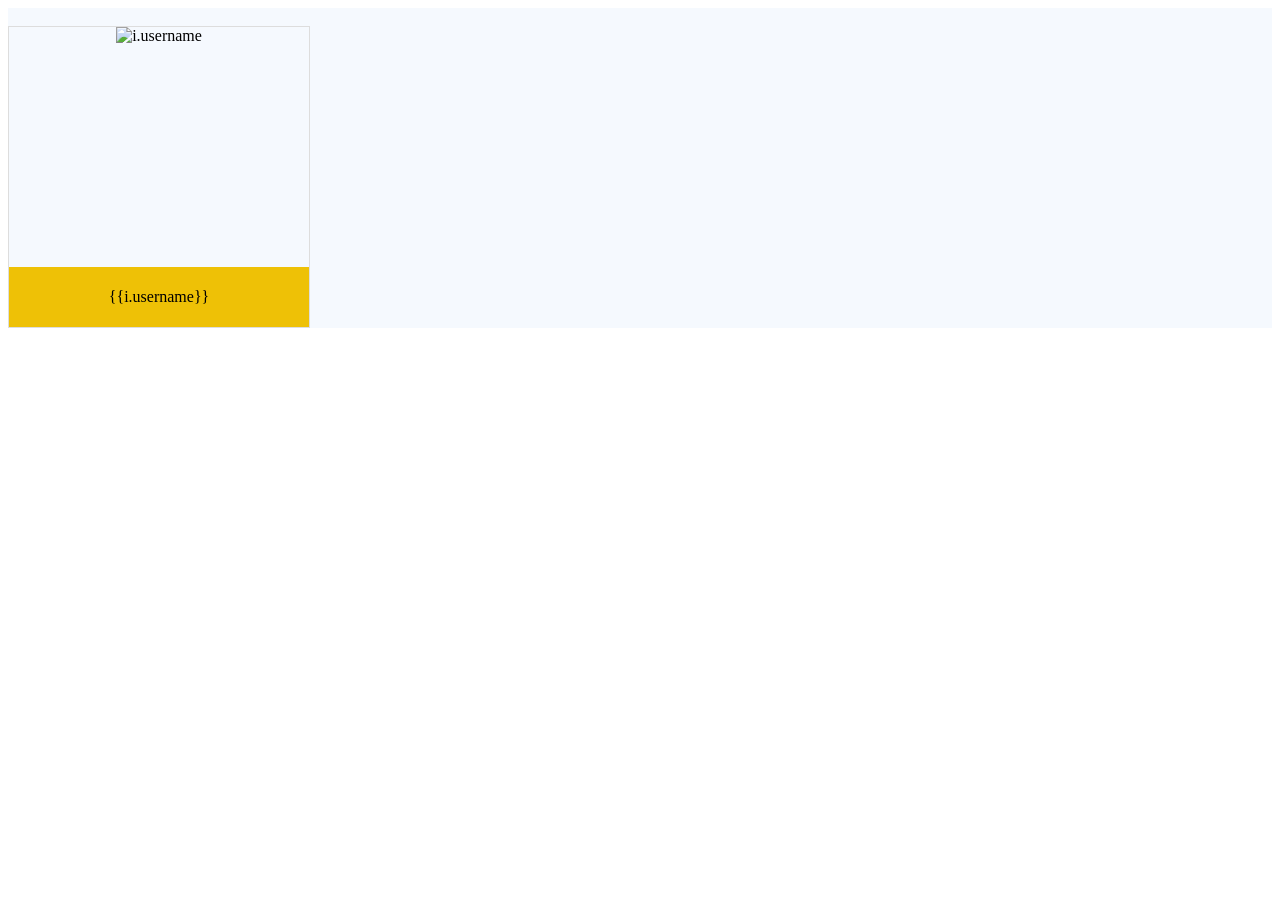
==== works.html @ 7a05c28b "Merge pull request #2 from sy2729/master add save function and work page" ====
<!DOCTYPE html>
<html lang="en">
<head>
  <meta charset="UTF-8">
  <meta name="viewport" content="width=device-width, initial-scale=1.0">
  <meta http-equiv="X-UA-Compatible" content="ie=edge">
  <title>Document</title>
  <link rel="stylesheet" href="./css/common.css">
  <link rel="stylesheet" href="./css/works.css">
</head>
<body>

  <div id="app" style="background: #F5F9FE;">
    <div>
      <div class="loading" v-if="loading">
        <img src="https://cdn.dribbble.com/users/1162077/screenshots/5388344/gears-animation.gif" alt="">
      </div>
      <div class="flex work-wrap flex-wrap" v-else>
          <div class="each-work flex flex-column align-center" v-for="(i, index) in allWorks" :key="index">
              <img :src="i.imgCode" alt="i.username">
              <div class="flex align-center justify-center">{{i.username}}</div>
          </div>
        </div>
    </div>
  </div>

	<script src="https://www.gstatic.com/firebasejs/5.11.1/firebase-app.js"></script>
	<script src="https://www.gstatic.com/firebasejs/3.1.0/firebase-database.js"></script>
  <script src="https://cdnjs.cloudflare.com/ajax/libs/vue/2.6.10/vue.min.js"></script>
  <script src="./js/API.js" type="module"></script>
  <script src="./js/works.js" type="module"></script>
</body>
</html>
---- css/common.css ----
.flex {
  display: flex;
}
.flex-column {
  flex-direction: column;
}
.flex-1 {
  flex: 1;
}
.flex-wrap {
  flex-wrap: wrap;
}
.justify-center {
  justify-content: center;
}
.justify-start {
  justify-content: flex-start;
}
.justify-end {
  justify-content: flex-end;
}
.justify-space-around {
  justify-content: space-around;
}
.justify-space-between {
  justify-content: space-between;
}
.align-center {
  align-items: center;
}
.align-start {
  align-items: flex-start;
}
.align-end {
  align-items: flex-end;
}
.align-self-end {
  align-self: flex-end;
}
/* POSITION */
.relative {
  position: relative;
}
.absolute {
  position: absolute;
}
.sticky {
  position: sticky;
}
/* FULLBOX */
.full {
  width: 100%;
  height: 100%;
}
/* CENTER IN ABSOLUTE */
.ab-center {
  top: 50%;
  left: 50%;
  transform: translate(-50%, -50%);
}
/* SHAPE */
.circle {
  border-radius: 50%;
}
.triangle-right {
  width: 0px;
  border: 16px solid;
  border-color: inherit;
  border-top-color: transparent;
  border-bottom-color: transparent;
  border-right-color: transparent;
}
.triangle-left {
  width: 0px;
  border: 16px solid;
  border-color: inherit;
  border-top-color: transparent;
  border-bottom-color: transparent;
  border-left-color: transparent;
}
.triangle-down {
  width: 0px;
  border: 16px solid;
  border-color: inherit;
  border-bottom-color: transparent;
  border-left-color: transparent;
  border-right-color: transparent;
}
.triangle-up {
  width: 0px;
  border: 16px solid;
  border-color: inherit;
  border-top-color: transparent;
  border-left-color: transparent;
  border-right-color: transparent;
}


.relative {
  position: relative;
}
.fixed {
  position: fixed;
}
.hide {
  display: none;
}
.modal {
  width: 60%;
  min-width: 300px;
  height: 600px;
  left: 50%;
  top: 50%;
  transform: translate(-50%, -50%);
  background: #eec106;
  z-index: 10;
}
.cover {
  transition: filter 1s;
  z-index: 9;
}

.cover.active {
  filter: blur(4px);
}
.modal div {
  height: 100%;
}
.modal div img {
  height: 95%;
  margin-right: 30px;
}
.modal div form {
  padding: 50px;
}

.modal div form .classic {
  margin-top: 2em;
  border: 1px solid #222;
}

input.classic, button.classic {
  padding: 8px 9px;
  background: #eec106;
  font-family: 'PT Sans Narrow', sans-serif;
  text-transform: uppercase;
  border: none;
  cursor: pointer;
  font-size: 1em;
}

.view-link {
  height: 100px;
}
.view-link a {
  text-decoration: underline;
}
---- css/works.css ----
.each-work {
  width: 300px;
  height: 300px;
  border: 1px solid #ddd;
}

.each-work > img {
  height: 80%;
}

.each-work > div {
  flex: auto;
  background: #eec106;
  width: 100%;
}

.loading {
  text-align: center;
}
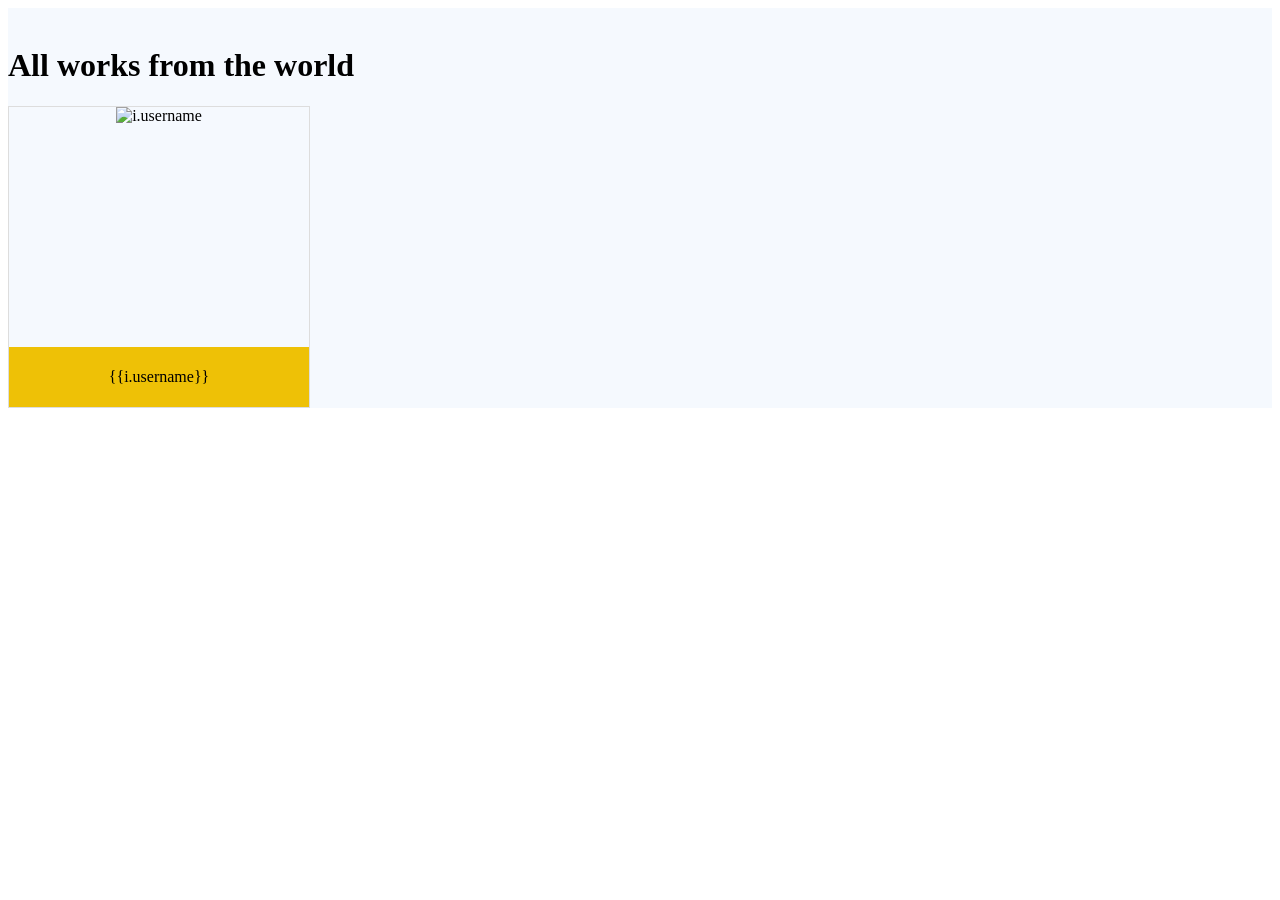
==== commit bfab92e0: "Merge pull request #4 from sy2729/master add notify in work page" ====
--- a/works.html
+++ b/works.html
@@ -7,23 +7,33 @@
   <title>Document</title>
   <link rel="stylesheet" href="./css/common.css">
   <link rel="stylesheet" href="./css/works.css">
+  <link rel="stylesheet" href="https://cdnjs.cloudflare.com/ajax/libs/noty/3.1.4/noty.min.css">
 </head>
 <body>
 
+
   <div id="app" style="background: #F5F9FE;">
-    <div>
+    <div :class="{wrap:true, loading: loading}">
       <div class="loading" v-if="loading">
         <img src="https://cdn.dribbble.com/users/1162077/screenshots/5388344/gears-animation.gif" alt="">
       </div>
-      <div class="flex work-wrap flex-wrap" v-else>
-          <div class="each-work flex flex-column align-center" v-for="(i, index) in allWorks" :key="index">
+      <div v-else>
+        <h1>All works from the world</h1>
+        <div class="flex work-wrap flex-wrap" >
+          <div class="each-work flex flex-column align-center" v-for="(i, index) in allWorks" :key="i.id">
               <img :src="i.imgCode" alt="i.username">
-              <div class="flex align-center justify-center">{{i.username}}</div>
+              <div class="flex align-center justify-center">
+                <div>
+                    {{i.username}}
+                </div>
+              </div>
           </div>
         </div>
+      </div>
     </div>
   </div>
 
+  <script src="https://cdnjs.cloudflare.com/ajax/libs/noty/3.1.4/noty.min.js"></script>
 	<script src="https://www.gstatic.com/firebasejs/5.11.1/firebase-app.js"></script>
 	<script src="https://www.gstatic.com/firebasejs/3.1.0/firebase-database.js"></script>
   <script src="https://cdnjs.cloudflare.com/ajax/libs/vue/2.6.10/vue.min.js"></script>
--- a/css/common.css
+++ b/css/common.css
@@ -134,12 +134,17 @@
   padding: 50px;
 }
 
-.modal div form .classic {
+.modal div form .classic-btn {
   margin-top: 2em;
   border: 1px solid #222;
 }
 
-input.classic, button.classic {
+.modal div form .classic-btn.disabled {
+  pointer-events: none;
+  cursor: wait;
+}
+
+input.classic-btn, button.classic-btn {
   padding: 8px 9px;
   background: #eec106;
   font-family: 'PT Sans Narrow', sans-serif;
--- a/css/works.css
+++ b/css/works.css
@@ -16,4 +16,8 @@
 
 .loading {
   text-align: center;
+}
+
+.wrap.loading {
+  cursor: wait;
 }
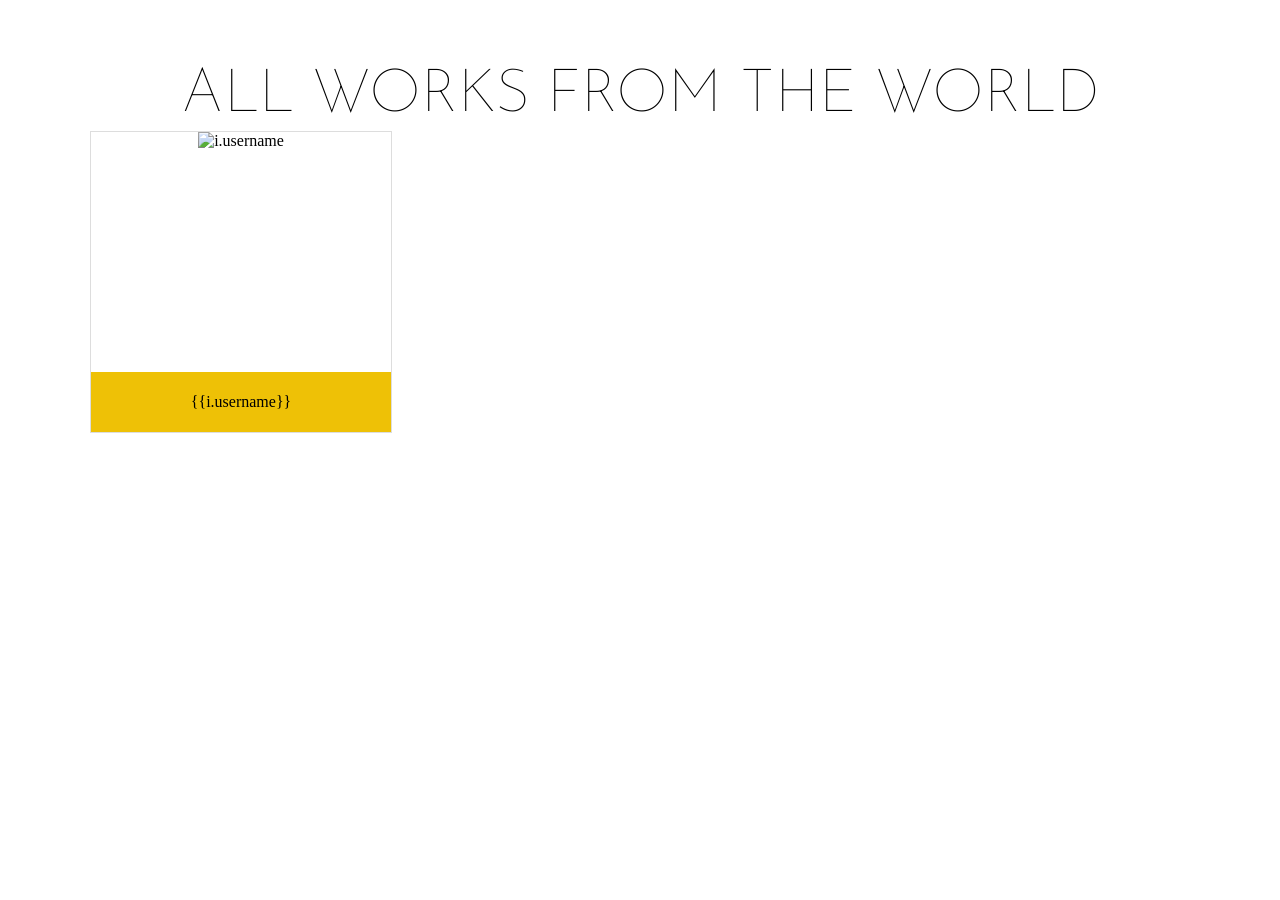
==== commit 590c8508: "‘update’" ====
--- a/works.html
+++ b/works.html
@@ -8,14 +8,15 @@
   <link rel="stylesheet" href="./css/common.css">
   <link rel="stylesheet" href="./css/works.css">
   <link rel="stylesheet" href="https://cdnjs.cloudflare.com/ajax/libs/noty/3.1.4/noty.min.css">
+  <link href="https://fonts.googleapis.com/css?family=Josefin+Sans:100,300,400,100italic,300italic" rel="stylesheet">
 </head>
 <body>
 
 
-  <div id="app" style="background: #F5F9FE;">
+  <div id="app" >
     <div :class="{wrap:true, loading: loading}">
       <div class="loading" v-if="loading">
-        <img src="https://cdn.dribbble.com/users/1162077/screenshots/5388344/gears-animation.gif" alt="">
+        <img src="https://cdn.dribbble.com/users/563824/screenshots/3306683/untitled-6-110.gif" alt="">
       </div>
       <div v-else>
         <h1>All works from the world</h1>
@@ -33,6 +34,21 @@
     </div>
   </div>
 
+<style>
+h1{
+  text-align: center;
+      font-family: 'Josefin Sans', sans-serif;
+  font-size: 60px;
+  display: block;
+margin-bottom: 5px;
+line-height: normal;
+text-transform: uppercase;
+    font-weight: 100;
+}
+.flex-wrap{
+      margin-left: 82px;
+}
+</style>
   <script src="https://cdnjs.cloudflare.com/ajax/libs/noty/3.1.4/noty.min.js"></script>
 	<script src="https://www.gstatic.com/firebasejs/5.11.1/firebase-app.js"></script>
 	<script src="https://www.gstatic.com/firebasejs/3.1.0/firebase-database.js"></script>
@@ -40,4 +56,4 @@
   <script src="./js/API.js" type="module"></script>
   <script src="./js/works.js" type="module"></script>
 </body>
-</html>+</html>
